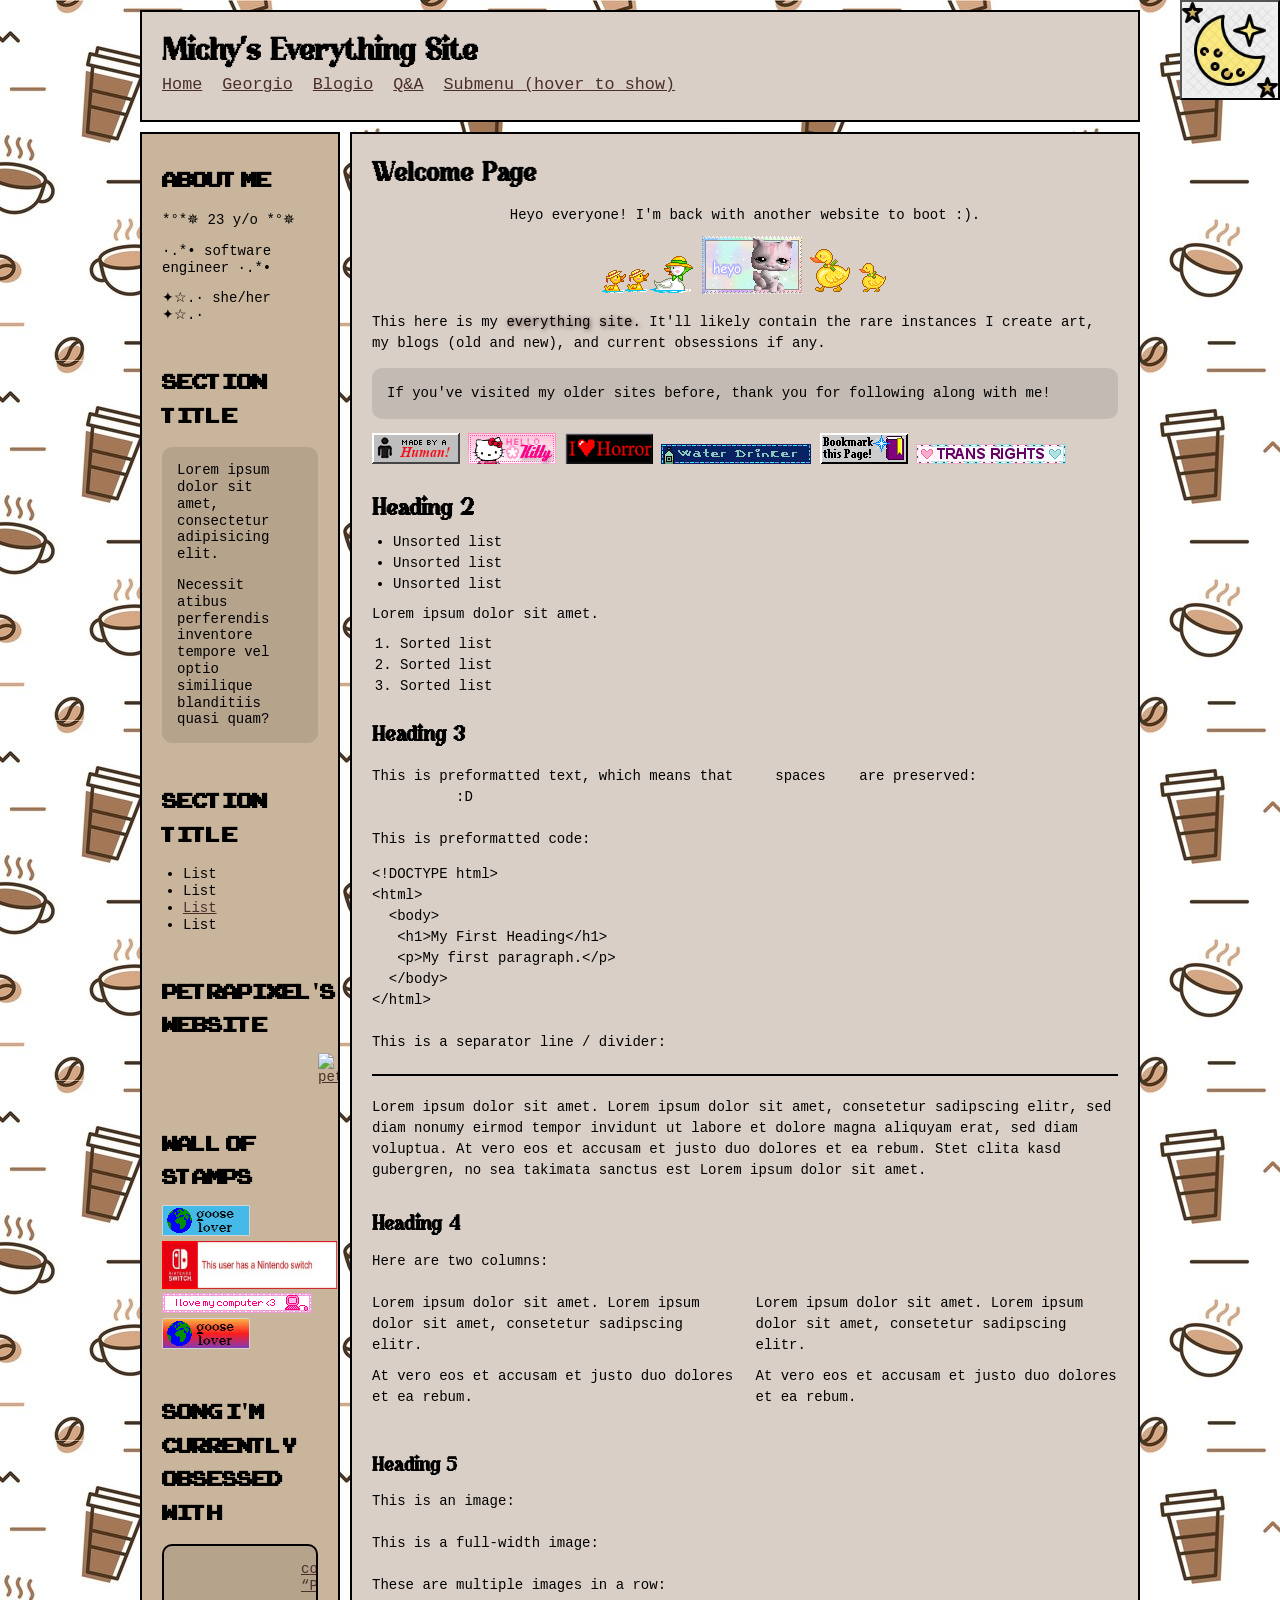
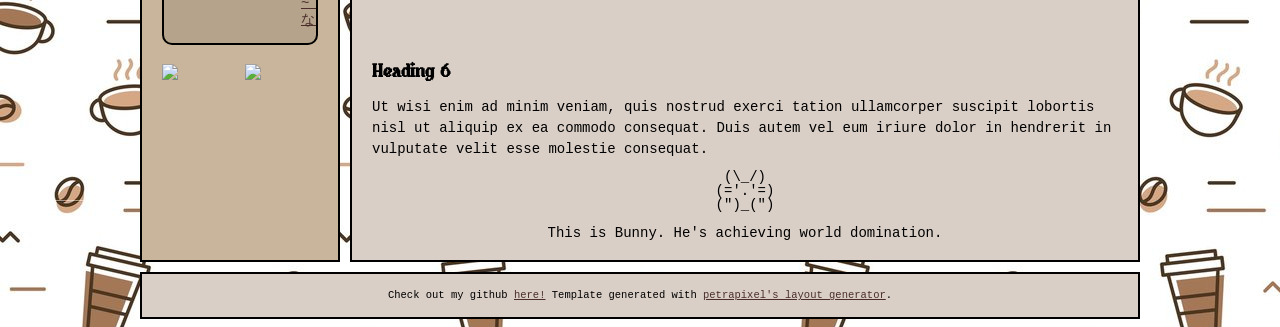
==== public/index.html @ b7c8afee "Add all files to public folder" ====
<!DOCTYPE html>
<html lang="en">
  <head>

    <!-- Change your site title: (It is shown in the tab) -->
    <title>Michy's Everything Site</title>

    <!-- Change your site description: (It is shown in Google results) -->
    <meta content="My personal website!" name="description" />

    <!-- Setting character encoding and viewport size. Do not remove. -->
    <meta charset="UTF-8">
    <meta name="viewport" content="width=device-width, initial-scale=1.0" />

    <!-- FavIcon (small image in tab), change to any image you want: -->
    <link href="img/favicon.ico" rel="icon" type="image/x-icon" />

    <!-- CSS: -->
    <!-- You will have to change this to "../style.css" if this HTML file is in a subfolder, to "../../style.css" if this HTML file is in 2 subfolders, etc. -->
    <link href="./style.css" rel="stylesheet" />
    
    <!-- JavaScript: -->
    <!-- You will have to change this to "../layout.js" if this HTML file is in a subfolder, to "../../layout.js" if this HTML file is in 2 subfolders, etc. -->
    <script src="./layout.js"></script>

    <script>
      // Template generated with petrapixel's layout generator.
      // (Please do not remove this credit.)
      console.log("%cTemplate generated with petrapixel's layout generator: https://petrapixel.neocities.org/coding/layout-generator", "font-size: 14pt; color: #922a45; background: #ffd3ef");
    </script>
  </head>
  <body>
    <!-- The next line is a skip-to-content link for keyboard users. Do not remove it! -->
    <a href="#content" id="skip-to-content-link">Skip to content</a>

    <div class="layout">
      
      <!-- =============================================== -->
      <!-- Header (and Sidebars) will be loaded per JavaScript! Edit layout.js to change. -->
      <!-- =============================================== -->

  
      <main id="content"> <!-- Do NOT remove the ID here -->

        <noscript>Please enable JavaScript to view this website!</noscript>

        <!-- =============================================== -->
        <!-- MAIN CONTENT -->
        <!-- =============================================== -->
        <div class="button-pos">
          <button class="button-dark-mode"></button>
        </div>

        <section>

          <h1>Welcome Page</h1>
          <p class="center">Heyo everyone! I'm back with another website to boot :).</p>
          <div class="center"> <img src="img/Ducks07.gif"> <img src="img/lps.gif"> <img src="img/Ducks08.gif"> </div>
          <p>
            This here is my <mark>everything site.</mark> It'll likely contain the rare instances I create art, my blogs (old and new), and current obsessions if any.           
          </p>
         
          <blockquote>If you've visited my older sites before, thank you for following along with me!</blockquote>
          <!-- 88x31 buttons created by petrapixel -->
          <img src="img/made-by-a-human.png"> <img src="img/hello-kitty.gif"> <img src="img/ilovehorror.gif"> <img src="img/water-drinker.gif"> <img src="img/bookmark-this-page.gif"> <img src="img/transrights.gif"> 

          <h2>Heading 2</h2>
          <ul>
            <li>Unsorted list</li>
            <li>Unsorted list</li>
            <li>Unsorted list</li>
          </ul>

          <p>Lorem ipsum dolor sit amet.</p>

          <ol>
            <li>Sorted list</li>
            <li>Sorted list</li>
            <li>Sorted list</li>
          </ol>

          <h3>Heading 3</h3>
          <pre>This is preformatted text, which means that     spaces    are preserved:
          :D</pre>

          <p>This is preformatted code:</p>
          <pre><code>&lt;!DOCTYPE html&gt;
&lt;html&gt;
  &lt;body&gt;
   &lt;h1&gt;My First Heading&lt;/h1&gt;
   &lt;p&gt;My first paragraph.&lt;/p&gt;
  &lt;/body&gt;
&lt;/html&gt;</code></pre>

          <p>This is a separator line / divider:</p>
          <hr /> <!-- hr = horizontal rule -->

          <p>
            Lorem ipsum dolor sit amet. Lorem ipsum dolor sit amet, consetetur sadipscing elitr, sed diam nonumy eirmod tempor invidunt ut labore et dolore magna aliquyam erat, sed diam voluptua. At
            vero eos et accusam et justo duo dolores et ea rebum. Stet clita kasd gubergren, no sea takimata sanctus est Lorem ipsum dolor sit amet.
          </p>

          <h4>Heading 4</h4>

          <p>Here are two columns:</p>
          <div class="two-columns">
	          <div>
	          	<p>Lorem ipsum dolor sit amet. Lorem ipsum dolor sit amet, consetetur sadipscing elitr.</p>
	          	<p>At
            vero eos et accusam et justo duo dolores et ea rebum.</p>
	          </div>
	          <div>
	          	<p>Lorem ipsum dolor sit amet. Lorem ipsum dolor sit amet, consetetur sadipscing elitr.</p>
	          	<p>At
            vero eos et accusam et justo duo dolores et ea rebum.</p>
	          </div>
          </div>

          <h5>Heading 5</h5>

          <p>This is an image:</p>
          <img class="image" alt="" src="https://picsum.photos/id/14/200/100" />

          <p>This is a full-width image:</p>
          <img class="full-width-image" alt="" src="https://picsum.photos/id/14/1000/400" />

          <p>These are multiple images in a row:</p>
          <div class="images">
            <img alt="" src="https://picsum.photos/id/14/1000/400" />
            <img alt="" src="https://picsum.photos/id/14/1000/400" />
            <img alt="" src="https://picsum.photos/id/14/1000/400" />
          </div>

          <h6>Heading 6</h6>
          <p>Ut wisi enim ad minim veniam, quis nostrud exerci tation ullamcorper suscipit lobortis nisl ut aliquip ex ea commodo consequat. Duis autem vel eum iriure dolor in hendrerit in vulputate velit esse molestie consequat.</p>
          
          <div class="center" style="line-height:1">
            (\_/)
            <br>
            (='.'=)
            <br>
            (")_(")
            <br>
            <br>This is Bunny. He's achieving world domination.
          </div>

        </section>
      </main>
      
      <!-- =============================================== -->
      <!-- Footer will be loaded per JavaScript! Edit layout.js to change. -->
      <!-- =============================================== -->

  
    <!-- Closing .layout: -->
    </div>


    <!-- Add any additional Javascript code (<script></script>) here. -->
  </body>
</html>
---- public/style.css ----
/* -------------------------------------------------------- */
/* VARIABLES */
/* -------------------------------------------------------- */

/* Variables are used like this: var(--text-color) */
:root {
  /* Background Colors: */
  --background-color: #EFE9E3;
  --content-background-color: #D9CFC7;
  --sidebar-background-color: #C9B59C;
    

  /* Text Colors: */
  --text-color: #000000;
  --sidebar-text-color: #000000;
  --link-color: #4B2E2B;
  --link-color-hover: #7780ec;

  /* Text: */
  --font: Lucida Console, monospace;
  /*--heading-font: Verdana, serif;*/
    --font-size: 14px;

  /* Other Settings: */
  --margin: 10px;
  --padding: 20px;
  --border: 2px solid #000000;
  --round-borders: 0px;
  --sidebar-width: 200px;
}

/*https://www.1001fonts.com/users/PikguraType/*/
 @font-face { 
    font-family: "StarCrush"; 
    src: url('font/StarCrushRegular.woff2') format('woff2'),
        url('font/StarCrushRegular.woff') format('woff');
    font-weight: normal;
    font-style: normal;
    font-display: swap;
  }
  /*https://www.dafont.com/pizzadude.d5*/
@font-face {
    font-family: "ArcadeClassic";
    src: url('font/ArcadeClassic.woff2') format('woff2'),
         url('font/ArcadeClassic.woff') format('woff');
    font-style: normal;
    font-display: swap;
}
/* -------------------------------------------------------- */
/* BASICS */
/* -------------------------------------------------------- */

* {
  box-sizing: border-box;
}

  body {
  display: flex;
  align-items: flex-start;
  justify-content: center;
  min-height: 100vh;
  font-size: var(--font-size);
  margin: 0;
  padding: var(--margin);
  line-height: 1.2;
  color: var(--text-color);
  font-family: var(--font);
}
body ::selection {
  background: var(--light);
}
.light-mode {
  background: var(--background-color);
  background-image: url("img/coffee_pattern_seamless.jpg");
  --background-color: #EFE9E3;
  --content-background-color: #D9CFC7;
  --sidebar-background-color: #C9B59C;
  --light: #C9B59C;
}

.dark-mode {
  --text-color: #e8e3fd;
  --sidebar-text-color: #9bafdd;
  --link-color: #988df3;
  --link-color-hover: #9e48ec;
  --background-color: #000000;
  --content-background-color: #000000;
  --sidebar-background-color: #000000;
  --background: var(--light);
  background-image: url("img/stars5.gif");
  --light: #988df3;
}

.button-dark-mode {
  background-image: url('img/moon-favicon.webp');
  background-size: cover;
  width: 100px;
  height: 100px;
}
.button-pos {
  top:0;
  right: 0;
  position: absolute;  
}

::selection {
  /* (Text highlighted by the user) */
  background: rgba(0, 0, 0, 0.2);
}

mark {
  /* Text highlighted by using the <mark> element */
  text-shadow: 1px 1px 4px var(--link-color);
  background-color: inherit;
  color: var(--text-color);
}

/* Links: */
a {
  text-decoration: underline;
}

a,
a:visited {
  color: var(--link-color);
}

a:hover,
a:focus {
  color: var(--link-color-hover);
  text-decoration: none;
}

/* -------------------------------------------------------- */
/* LAYOUT */
/* -------------------------------------------------------- */

.layout {
  width: 1000px;
  display: grid;
  grid-gap: var(--margin);
  grid-template: "header header" auto "leftSidebar main" auto "footer footer" auto / var(--sidebar-width) auto;
  /* Confused by the grid? Check out my tutorial: https://petrapixel.neocities.org/coding/positioning-tutorial#grid */
}

main {
  grid-area: main;
  overflow-y: auto;
  padding: var(--padding);
  background: var(--content-background-color);
  border: var(--border);
  border-radius: var(--round-borders);
}

.center {
  text-align: center;
}

/* -------------------------------------------------------- */
/* HEADER */
/* -------------------------------------------------------- */

header {
  grid-area: header;
  font-size: 1.2em;
  border: var(--border);
  border-radius: var(--round-borders);
  background: var(--content-background-color);
}

.header-content {
  padding: var(--padding);
}

.header-title {
  font-family: "StarCrush";
  font-size: 1.9em;
  font-weight: bold;
}

.header-image img {
  width: 100%;
  height: auto;
}

/* -------------------------------------------------------- */
/* SIDEBARS */
/* -------------------------------------------------------- */

aside {
  grid-area: aside;
  border: var(--border);
  border-radius: var(--round-borders);
  overflow: hidden;
  background: var(--sidebar-background-color);
  padding: var(--padding);
  color: var(--sidebar-text-color);
}

.left-sidebar {
  grid-area: leftSidebar;
}

.right-sidebar {
  grid-area: rightSidebar;
}

.sidebar-title {
  font-weight: bold;
  font-size: 2em;
  font-family: "ArcadeClassic";
}

.sidebar-section:not(:last-child) {
  margin-bottom: 3em;
}

.sidebar-section ul,
.sidebar-section ol {
  padding-left: 1.5em;
}

.sidebar-section > *:not(p):not(ul):not(ol):not(blockquote) {
  margin-top: 10px;
}

/* Sidebar Blockquote: */

.sidebar-section blockquote {
  background: rgba(0, 0, 0, 0.1);
  padding: 15px;
  margin: 1em 0;
  border-radius: 10px;
  overflow: hidden;
}

.sidebar-section blockquote > *:first-child {
  margin-top: 0;
}

.sidebar-section blockquote > *:last-child {
  margin-bottom: 0;
}

/* Site Button: */

.site-button {
  display: flex;
  flex-direction: column;
  align-items: center;
}

.site-button textarea {
  font-family: monospace;
  font-size: 0.7em;
}

/* -------------------------------------------------------- */
/* FOOTER */
/* -------------------------------------------------------- */

footer {
  grid-area: footer;
  border: var(--border);
  border-radius: var(--round-borders);
  overflow: hidden;
  font-size: 0.75em;
  padding: 15px;
  background: var(--content-background-color);
  display: flex;
  justify-content: center;
}

footer a,
footer a:visited {
  color: var(--link-color);
}

footer a:hover,
footer a:focus {
  color: var(--link-color-hover);
}

/* -------------------------------------------------------- */
/* NAVIGATION */
/* -------------------------------------------------------- */

nav {
  margin-bottom: 3em;
}

nav .sidebar-title {
  margin-bottom: 0.5em;
}

nav ul {
  margin: 0 -5px;
  padding: 0;
  list-style: none;
  user-select: none;
}

nav ul li {
  margin-bottom: 0;
}

nav > ul li > a,
nav > ul li > strong {
  display: inline-block;
}

nav > ul li > a,
nav > ul li > details summary,
nav > ul li > strong {
  padding: 5px 10px;
}

nav > ul li > a.active,
nav > ul li > details.active summary {
  font-weight: bold;
}

nav ul summary {
  cursor: pointer;
}

nav ul ul li > a {
  padding-left: 30px;
}



/* NAVIGATION IN HEADER */

header nav {
  margin-bottom: 0;
}

header nav ul {
  display: flex;
  flex-wrap: wrap;
  margin: 0;
}

header nav ul li {
  position: relative;
}

header nav ul li:first-child > a {
  padding-left: 0;
}

header nav ul li:last-child > a {
  padding-right: 0;
}

/* Subnavigation (Drop-Down): */

header nav ul ul {
  background: var(--content-background-color);
  display: none;
  position: absolute;
  top: 100%;
  left: 10px;
  padding: 0.5em;
  z-index: 1;
  border: var(--border);
  min-width: 100%;
  box-shadow: 0px 1px 5px rgba(0,0,0,0.2);
}

header nav ul li:hover ul,
header nav ul li:focus-within ul {
  display: block;
}

header nav ul li strong {
  color: var(--link-color);
  text-decoration: underline;
  font-weight: normal;
}

header nav ul ul li a {
  display: block;
  padding-left: 0;
  padding-right: 0;
}

/* -------------------------------------------------------- */
/* CONTENT */
/* -------------------------------------------------------- */

main {
  line-height: 1.5;
}

main a,
main a:visited {
  color: var(--link-color);
}

main a:hover,
main a:focus {
  color: var(--link-color-hover);
  text-decoration-style: wavy;
}

main p,
main .image,
main .full-width-image,
main .two-columns {
  margin: 0.75em 0;
}

main ol,
main ul {
  margin: 0.5em 0;
  padding-left: 1.5em;
}

main ol li,
main ul li {
  margin-bottom: 0.2em;
  line-height: 1.3;
}

main ol {
  padding-left: 2em;
}

main blockquote {
  background: rgba(0, 0, 0, 0.1);
  padding: 15px;
  margin: 1em 0;
  border-radius: 10px;
}

main pre {
  margin: 1em 0 1.5em;
}

main code {
  text-transform: none;
}

main center {
  margin: 1em 0;
  padding: 0 1em;
}

main hr {
  border: 0;
  border-top: var(--border);
  margin: 1.5em 0;
}

/* HEADINGS: */

main h1,
main h2,
main h3,
main h4,
main h5,
main h6 {
  font-family: "StarCrush";
  margin-bottom: 0;
  line-height: 1.5;
}

main h1:first-child,
main h2:first-child,
main h3:first-child,
main h4:first-child,
main h5:first-child,
main h6:first-child {
  margin-top: 0;
}

main h1 {
  font-size: 1.9em;
}

main h2 {
  font-size: 1.7em;
}

main h3 {
  font-size: 1.6em;
}

main h4 {
  font-size: 1.5em;
}

main h5 {
  font-size: 1.4em;
}

main h6 {
  font-size: 1.3em;
}

/* COLUMNS: */

.two-columns {
  display: flex;
}

.two-columns > * {
  flex: 1 1 0;
  margin: 0;
}

.two-columns > *:first-child {
  padding-right: 0.75em;
}

.two-columns > *:last-child {
  padding-left: 0.75em;
}

/* -------------------------------------------------------- */
/* CONTENT IMAGES */
/* -------------------------------------------------------- */

.image {
  display: block;
  width: auto;
  height: auto;
  max-width: 100%;
}

.full-width-image {
  display: block;
  width: 100%;
  height: auto;
}

.images {
  display: flex;
  width: calc(100% + 5px + 5px);
  margin-left: -5px;
  margin-right: -5px;
}

.images img {
  width: 100%;
  height: auto;
  padding: 5px;
  margin: 0;
  overflow: hidden;
}

/* -------------------------------------------------------- */
/* ACCESSIBILITY */
/* -------------------------------------------------------- */

/* please do not remove this. */

#skip-to-content-link {
  position: fixed;
  top: 0;
  left: 0;
  display: inline-block;
  padding: 0.375rem 0.75rem;
  line-height: 1;
  font-size: 1.25rem;
  background-color: var(--content-background-color);
  color: var(--text-color);
  transform: translateY(-3rem);
  transition: transform 0.1s ease-in;
  z-index: 99999999999;
}

#skip-to-content-link:focus,
#skip-to-content-link:focus-within {
  transform: translateY(0);
}

/* -------------------------------------------------------- */
/* MOBILE RESPONSIVE */
/* -------------------------------------------------------- */

/* CSS Code for devices < 800px */
@media (max-width: 800px) {
  body {
    font-size: 14px;
  }

  .layout {
    width: 100%;
    grid-template: "header" auto  "leftSidebar" auto "main" auto "footer" auto / 1fr;
    /* Confused by the grid? Check out my tutorial: https://petrapixel.neocities.org/coding/positioning-tutorial#grid */
  }

  
  .right-sidebar { 
    display: none;
  }

  aside {
    border-bottom: 1px solid;
    padding: 9px;
    font-size: 0.9em;
  }

  
  nav {
    padding: 0;
  }

  nav > ul {
    padding-top: 0.5em;
  }

  nav > ul li > a,
  nav > ul li > details summary,
  nav > ul li > strong {
    padding: 0.5em;
  }

  main {
    max-height: none;
    padding: 15px;
  }

  .images {
    flex-wrap: wrap;
  }

  .images img {
    width: 100%;
  }

  #skip-to-content-link {
    font-size: 1rem;
  }
}

.marquee a, text{
    display: inline-block;
    padding-left: 100%;
    animation: marquee 10s linear infinite;
}

.marquee img {
  animation: marquee 15s linear infinite;
}

@keyframes marquee {
    0%   { transform: translate(0, 0); }
  100% { transform: translate(-100%, 0); }
}
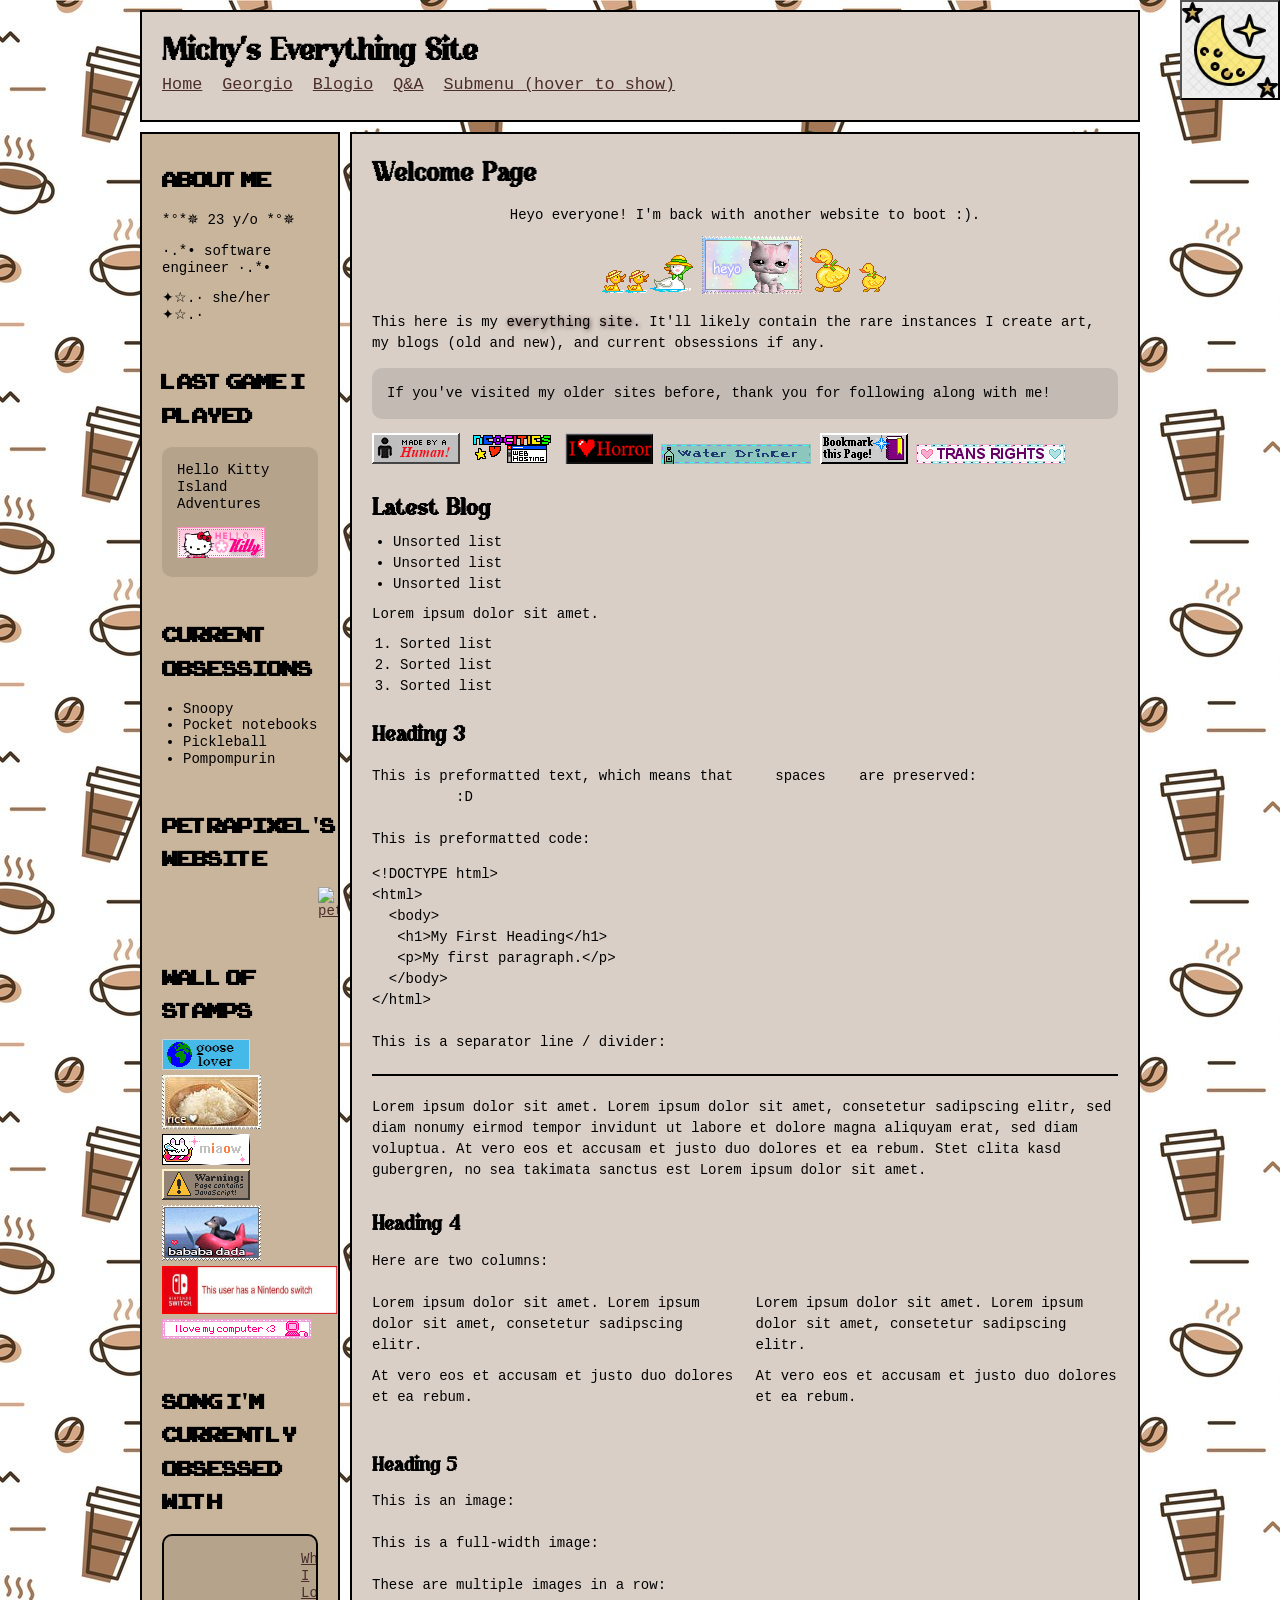
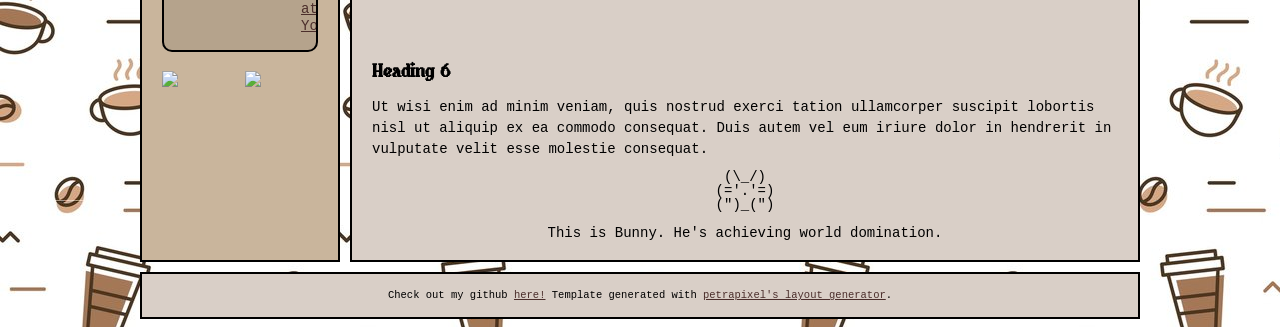
==== commit 2ddb4d38: "More stamps and content" ====
--- a/public/index.html
+++ b/public/index.html
@@ -61,10 +61,10 @@
           </p>
          
           <blockquote>If you've visited my older sites before, thank you for following along with me!</blockquote>
-          <!-- 88x31 buttons created by petrapixel -->
-          <img src="img/made-by-a-human.png"> <img src="img/hello-kitty.gif"> <img src="img/ilovehorror.gif"> <img src="img/water-drinker.gif"> <img src="img/bookmark-this-page.gif"> <img src="img/transrights.gif"> 
+          <!-- 88x31 buttons, most created by petrapixel -->
+          <img src="img/made-by-a-human.png"> <img src="img/neocities_hosting.gif"> <img src="img/ilovehorror.gif"> <img src="img/water-drinker.gif"> <img src="img/bookmark-this-page.gif"> <img src="img/transrights.gif"> 
 
-          <h2>Heading 2</h2>
+          <h2>Latest Blog</h2>
           <ul>
             <li>Unsorted list</li>
             <li>Unsorted list</li>
--- a/public/style.css
+++ b/public/style.css
@@ -73,7 +73,7 @@
 }
 .light-mode {
   background: var(--background-color);
-  background-image: url("img/coffee_pattern_seamless.jpg");
+  background-image: url("./img/coffee_pattern_seamless.jpg");
   --background-color: #EFE9E3;
   --content-background-color: #D9CFC7;
   --sidebar-background-color: #C9B59C;
